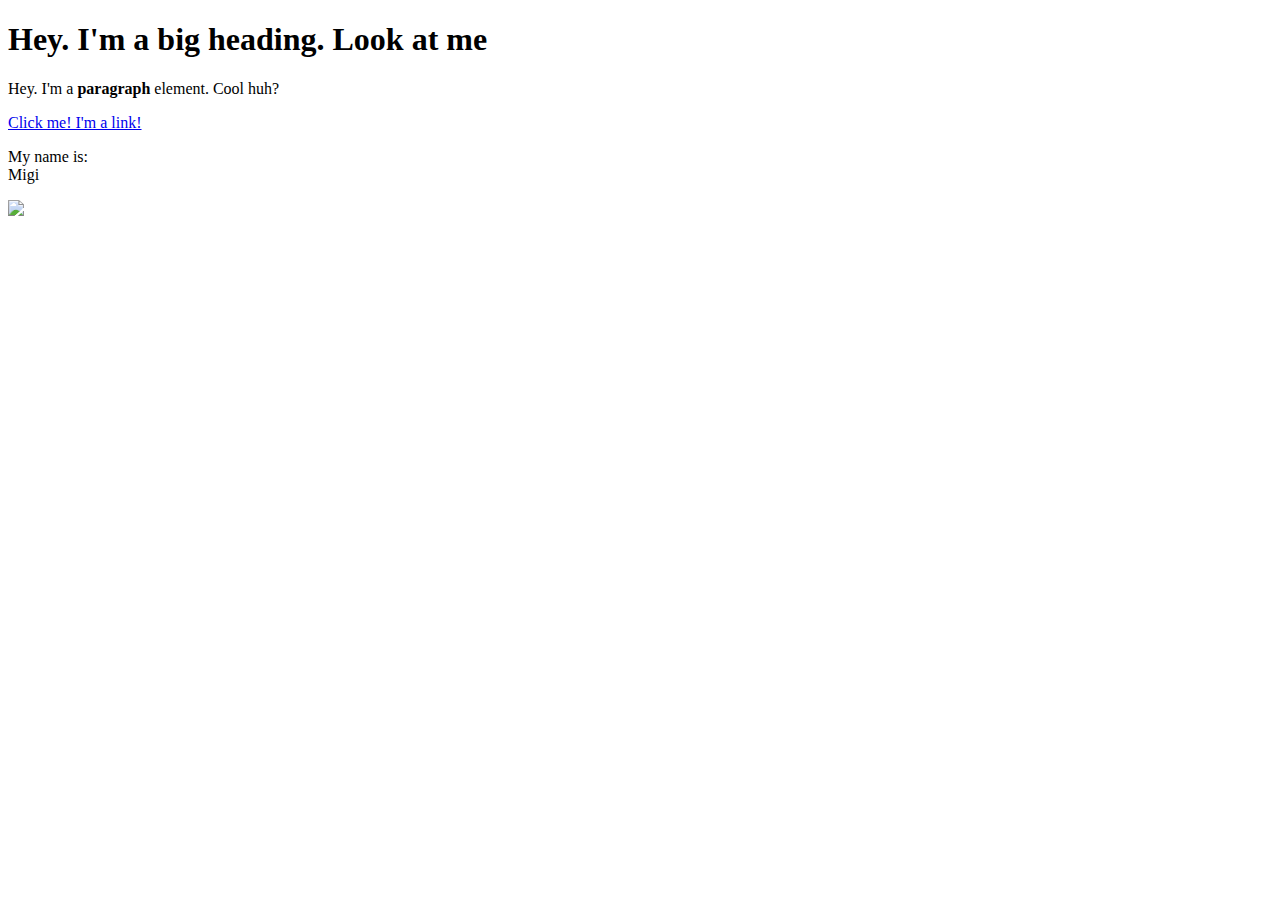
==== test.html @ d21d3625 "Create test.html" ====
<!DOCTYPE html>
<html>
<head>
	<title>Test page</title>
</head>
<body>
	<h1>Hey. I'm a big heading. Look at me</h1>
	<p>Hey. I'm a <b>paragraph</b> element. Cool huh?</p>
	<a href="http://google.com" target="_blank" title="Let's go to Google">Click me! I'm a link!</a>
	<p> My name is:<br>
	Migi</p>
	<img src="https://static01.nyt.com/images/2021/09/14/science/07CAT-STRIPES/07CAT-STRIPES-mediumSquareAt3X-v2.jpg">
</body>
</html>
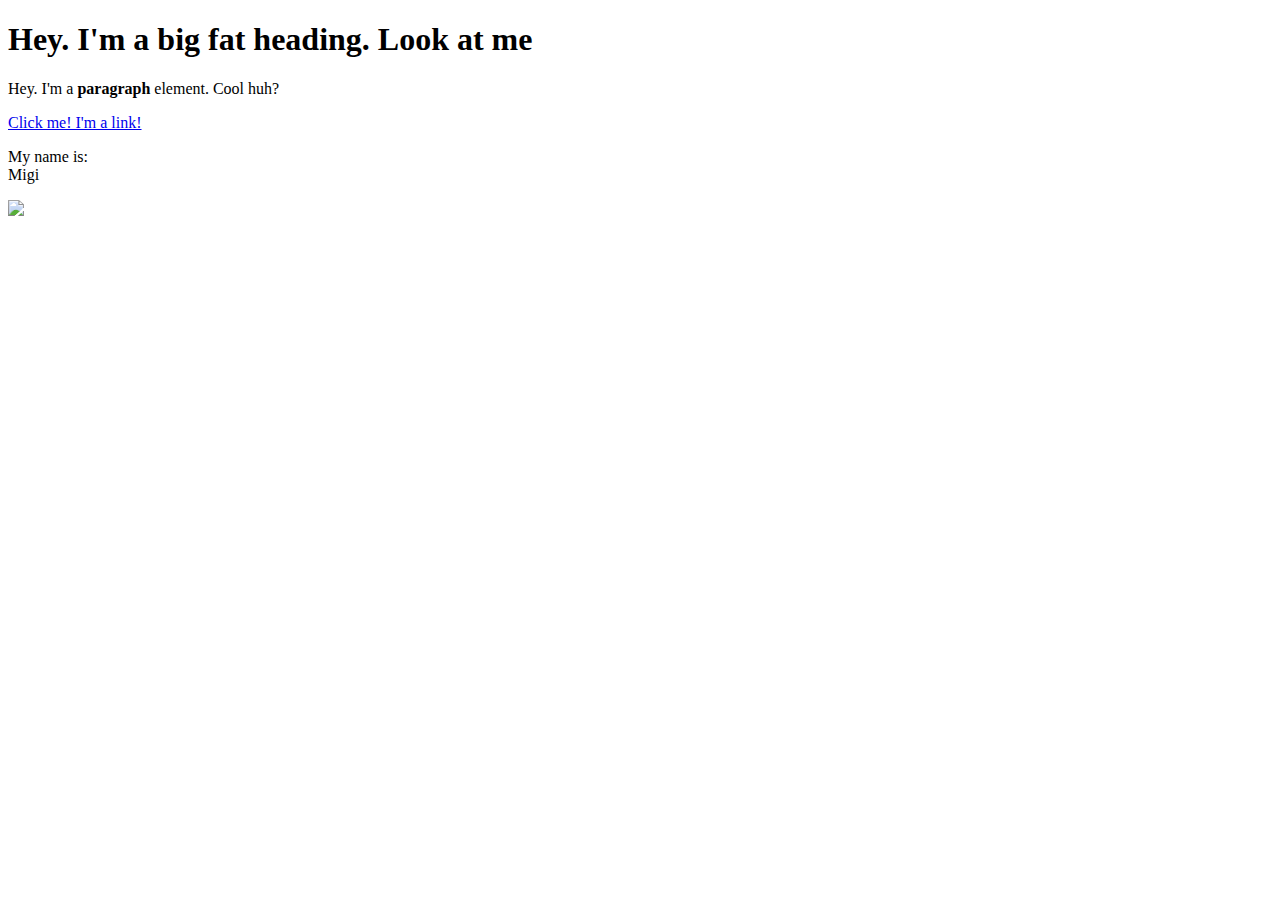
==== commit 4e2e3136: "Update test.html" ====
--- a/test.html
+++ b/test.html
@@ -4,7 +4,7 @@
 	<title>Test page</title>
 </head>
 <body>
-	<h1>Hey. I'm a big heading. Look at me</h1>
+	<h1>Hey. I'm a big fat heading. Look at me</h1>
 	<p>Hey. I'm a <b>paragraph</b> element. Cool huh?</p>
 	<a href="http://google.com" target="_blank" title="Let's go to Google">Click me! I'm a link!</a>
 	<p> My name is:<br>
